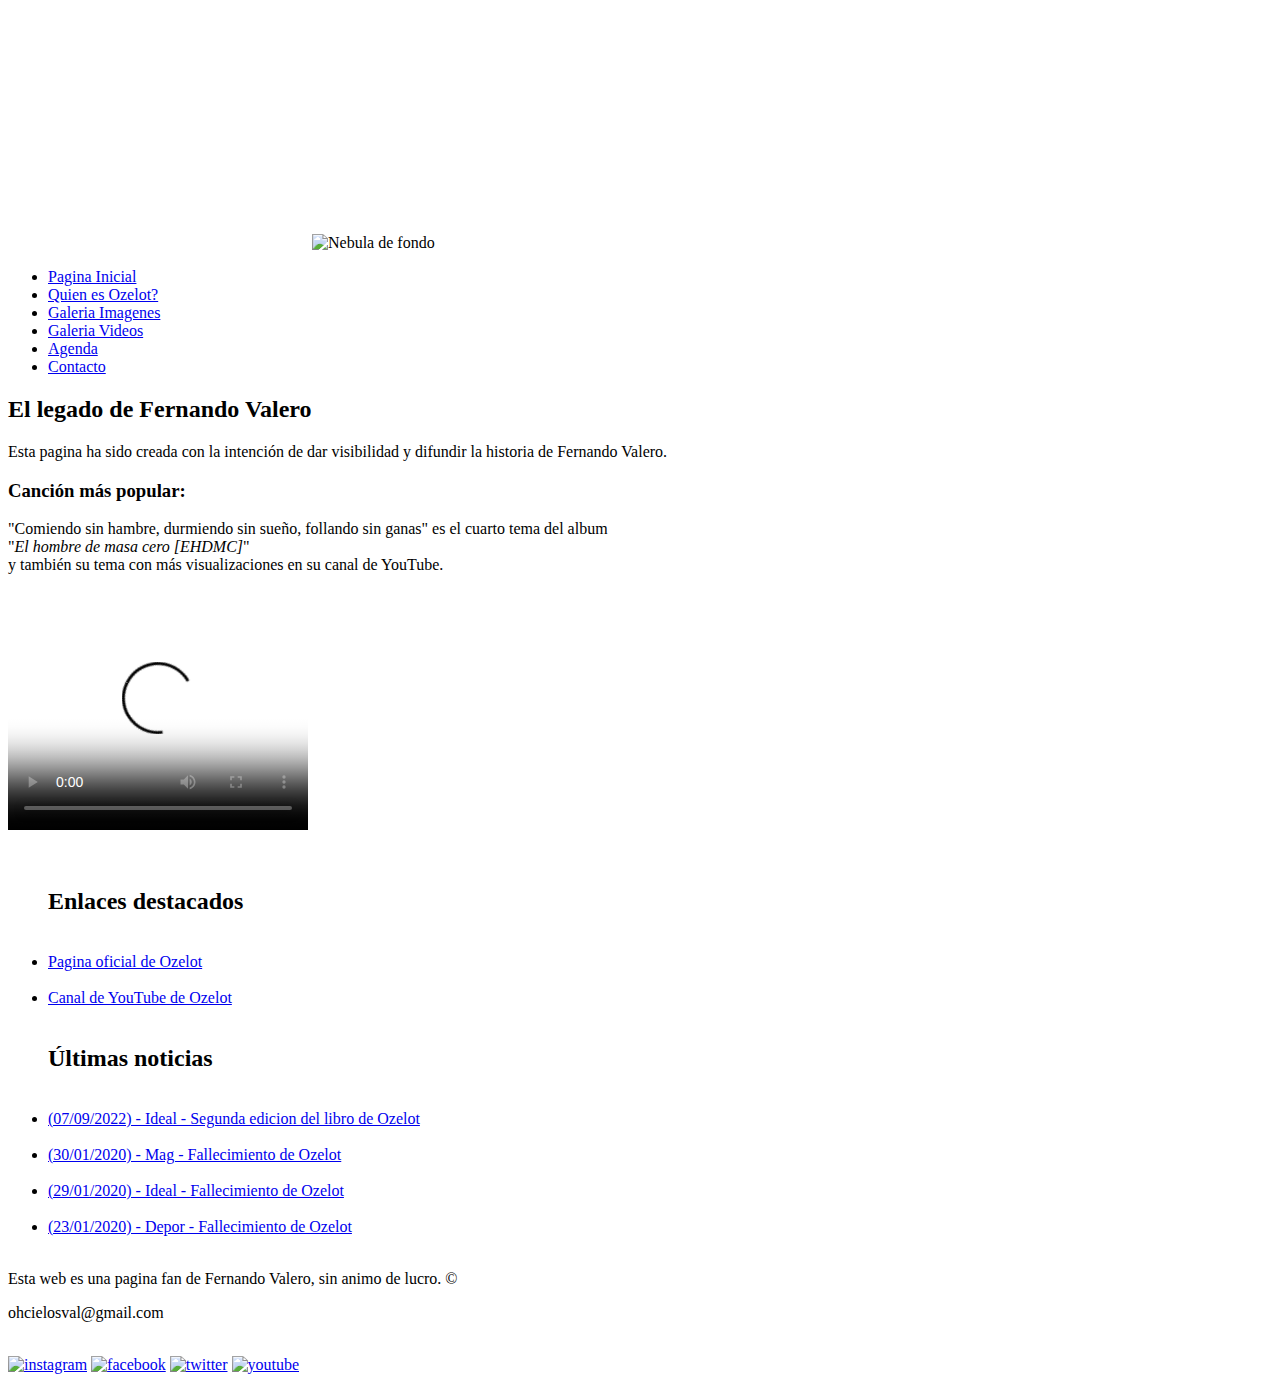
==== index.html @ 4ee29823 "Add files via upload" ====
<!DOCTYPE html>
<html lang="es">
  <head>
    <meta charset="UTF-8">
    <meta name="author" content="Víctor Escós Batalla">
    <meta name="description" content="Club de fans de Ozelot">
    <meta name="keywords" content="Club fans Ozelot">
    <meta name="viewport" content="width=device-width, initial-scale=1">
    <link rel="stylesheet" type="text/css" href="https://necolas.github.io/normalize.css/8.0.1/normalize.css">
    <link rel="stylesheet" type="text/css" href="./css/common.css">
    <link rel="stylesheet" type="text/css" href="./css/index.css">
    <title>Ozelot - Web de fans</title>
  </head>
  <body>
    <video src="./vid/portadavid.mp4" autoplay loop muted height="240" id="portadavid">Ozelot</video>
    <img src="./img/nebula.jpg" alt="Nebula de fondo" id="background">
    <header>
      <nav class="menu">
        <ul>
          <li>
            <a href="./index.html">Pagina Inicial</a>
          </li>
          <li>
            <a href="./web/general.html">Quien es Ozelot?</a>
          </li>
          <li>
            <a href="./web/fotos.html">Galeria Imagenes</a>
          </li>
          <li>
            <a href="./web/videos.html">Galeria Videos</a>
          </li>
          <li>
            <a href="./web/agenda.html">Agenda</a>
          </li>
          <li>
            <a href="./web/contacte.html">Contacto</a>
          </li>
        </ul>
      </nav>
    </header>
    <main>
      <div id="indexentrada">
        <section class="entrada">
          <h2>El legado de Fernando Valero</h2>
          <p>Esta pagina ha sido creada con la intención de dar visibilidad y difundir la historia de Fernando Valero.</p>
        </section>
        <section class="entrada">
          <h3>Canción más popular:</h3>
          <p>"Comiendo sin hambre, durmiendo sin sueño, follando sin ganas" es el cuarto tema del album <br>"<em>El hombre de masa cero [EHDMC]</em>" <br>y también su tema con más visualizaciones en su canal de YouTube.</p>
          <video src="./vid/ehdmcvi.mp4" controls preload="auto" poster="./img/ehdmcvi.png" height="240">Comiendo sin hambre, durmiendo sin sueño, follando sin ganas</video>
        </section>
      </div>
      <aside>
        <ul>
          <br>
          <h2>Enlaces destacados</h2>
          <br>
          <li>
            <a href="https://ozelot.es" target="_blank">Pagina oficial de Ozelot</a>            
          </li>
          <br>
          <li>
            <a href="https://www.youtube.com/channel/UCUdmDw_2STliMkFHPU3tFdg/featured" target="_blank">Canal de YouTube de Ozelot</a>            
          </li>
          <br>
        </ul>
        <ul>
          <h2>Últimas noticias</h2>
          <br>
          <li>
            <a href="https://www.ideal.es/culturas/segunda-edicion-libro-ozelot-20220907200158-nt.html?ref=https%3A%2F%2Fwww.google.com%2F" target="_blank">(07/09/2022) - Ideal - Segunda edicion del libro de Ozelot</a>
          </li>
          <br>
          <li>
            <a href="https://mag.elcomercio.pe/fama/ozelot-el-letrista-al-que-hoy-lloran-arkano-y-el-rap-espanol-muerte-de-ozelot-nnda-nnlt-noticia/?ref=ecr" target="_blank">(30/01/2020) - Mag - Fallecimiento de Ozelot</a>
          </li>
          <br>
          <li>
          <a href="https://www.ideal.es/culturas/granada-fallece-joven-artista-ozelot-20200129220842-nt.html?ref=https%3A%2F%2Fwww.google.com%2F" target="_blank">(29/01/2020) - Ideal - Fallecimiento de Ozelot</a>
          </li>
          <br>
          <li>
            <a href="https://depor.com/off-side/murio-ozelot-el-letrista-al-que-hoy-llora-el-circuito-de-rap-espanol-nnda-nnlt-noticia/?ref=depr"target="_blank">(23/01/2020) - Depor - Fallecimiento de Ozelot</a>
          </li>
          <br>
        </ul>
      </aside>
    </main>
    <footer>
      <p>Esta web es una pagina fan de Fernando Valero, sin animo de lucro. &copy;</p>
      <p>ohcielosval@gmail.com</p>
      <br>
      <a href="https://www.instagram.com/ohcielos_val/" target="_blank"><img src="./img/icon/iconinstagram.png" alt="instagram"></a>
      <a href="https://www.facebook.com/people/Ozelot/100063871713963/" target="_blank"><img src="./img/icon/iconsfacebook.png" alt="facebook"></a>
      <a href="https://twitter.com/_ohcielos" target="_blank"><img src="./img/icon/icontwitter.png" width="25" alt="twitter"></a>
      <a href="https://www.youtube.com/channel/UCUdmDw_2STliMkFHPU3tFdg" target="_blank"><img src="./img/icon/iconyoutube.png" width="25" alt="youtube"></a>
    </footer>
  </body>
</html>
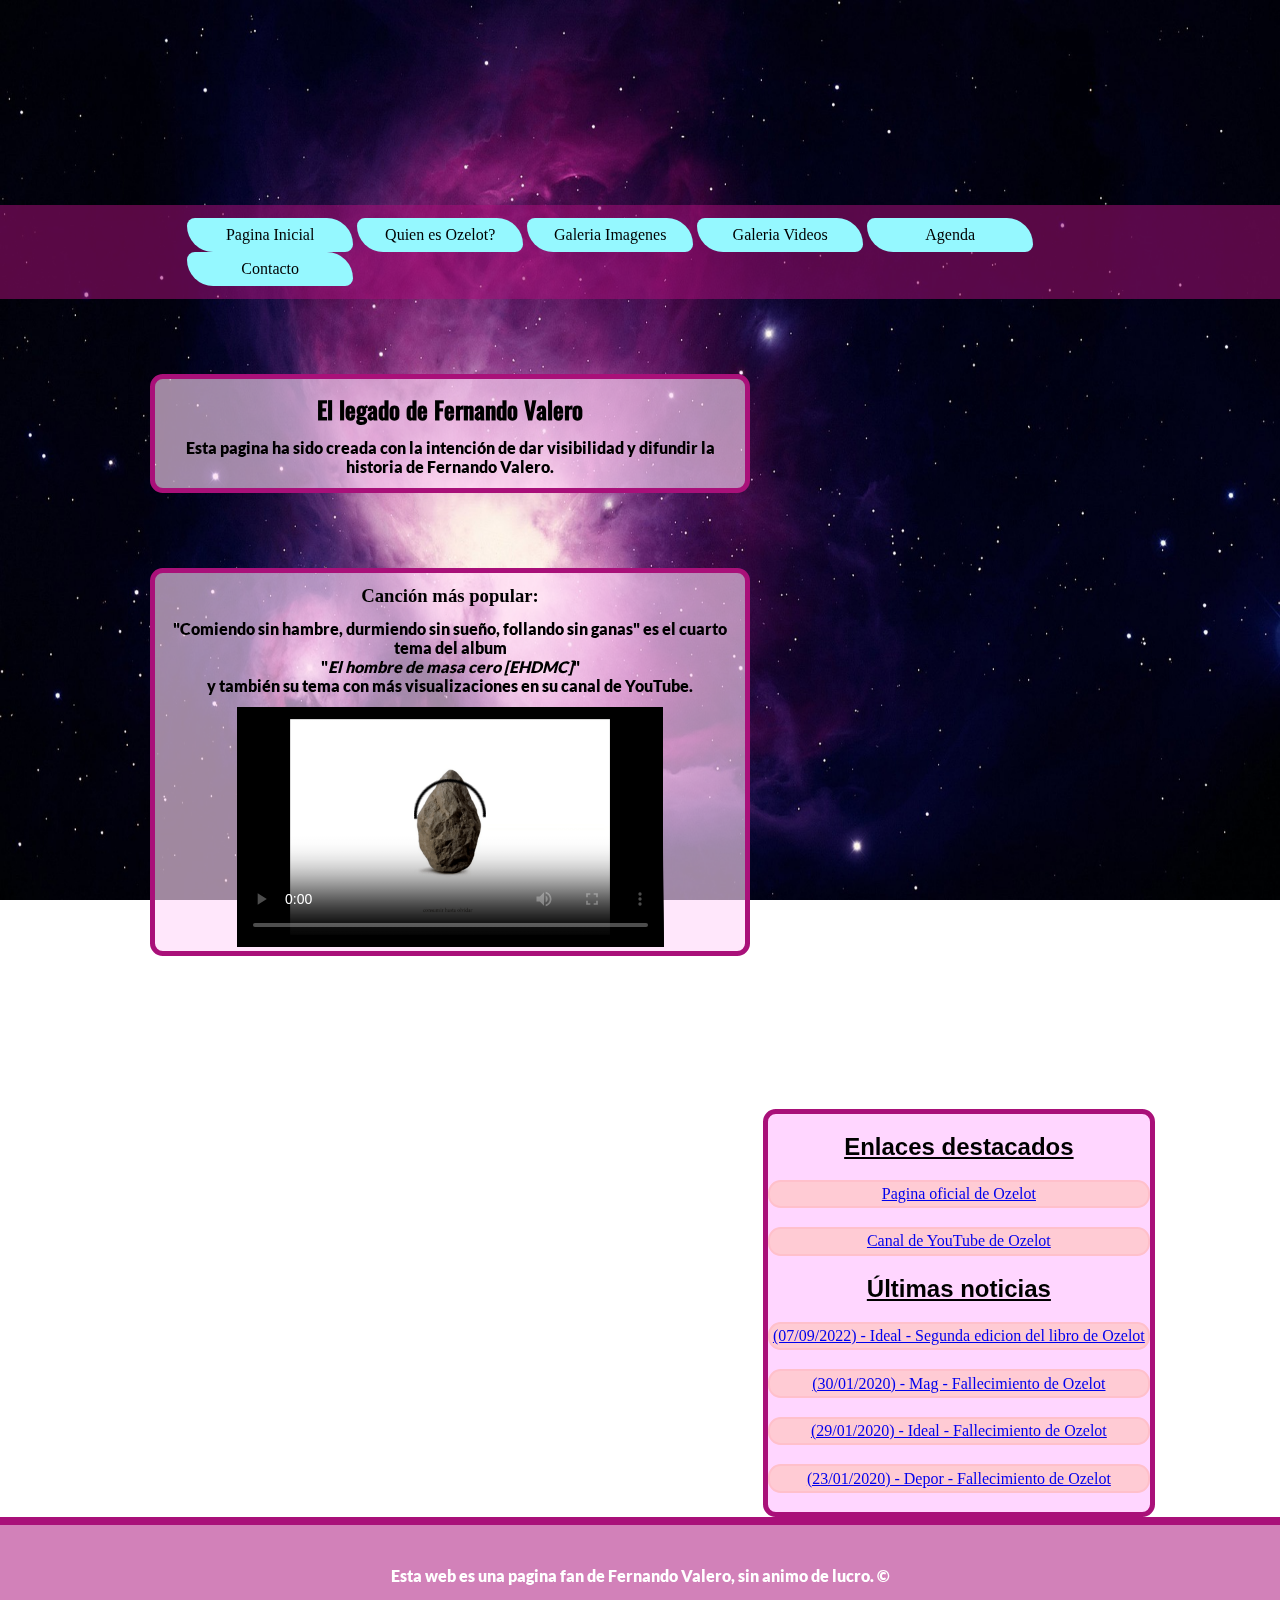
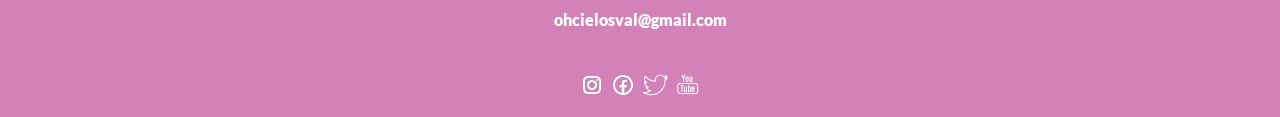
==== commit f49573fd: "Add files via upload" ====
--- a/index.html
+++ b/index.html
@@ -51,38 +51,29 @@
         </section>
       </div>
       <aside>
+        <h2>Enlaces destacados</h2>
         <ul>
-          <br>
-          <h2>Enlaces destacados</h2>
-          <br>
           <li>
             <a href="https://ozelot.es" target="_blank">Pagina oficial de Ozelot</a>            
           </li>
-          <br>
           <li>
             <a href="https://www.youtube.com/channel/UCUdmDw_2STliMkFHPU3tFdg/featured" target="_blank">Canal de YouTube de Ozelot</a>            
           </li>
-          <br>
         </ul>
+        <h2>Últimas noticias</h2>
         <ul>
-          <h2>Últimas noticias</h2>
-          <br>
           <li>
             <a href="https://www.ideal.es/culturas/segunda-edicion-libro-ozelot-20220907200158-nt.html?ref=https%3A%2F%2Fwww.google.com%2F" target="_blank">(07/09/2022) - Ideal - Segunda edicion del libro de Ozelot</a>
           </li>
-          <br>
           <li>
             <a href="https://mag.elcomercio.pe/fama/ozelot-el-letrista-al-que-hoy-lloran-arkano-y-el-rap-espanol-muerte-de-ozelot-nnda-nnlt-noticia/?ref=ecr" target="_blank">(30/01/2020) - Mag - Fallecimiento de Ozelot</a>
           </li>
-          <br>
           <li>
           <a href="https://www.ideal.es/culturas/granada-fallece-joven-artista-ozelot-20200129220842-nt.html?ref=https%3A%2F%2Fwww.google.com%2F" target="_blank">(29/01/2020) - Ideal - Fallecimiento de Ozelot</a>
           </li>
-          <br>
           <li>
-            <a href="https://depor.com/off-side/murio-ozelot-el-letrista-al-que-hoy-llora-el-circuito-de-rap-espanol-nnda-nnlt-noticia/?ref=depr"target="_blank">(23/01/2020) - Depor - Fallecimiento de Ozelot</a>
+            <a href="https://depor.com/off-side/murio-ozelot-el-letrista-al-que-hoy-llora-el-circuito-de-rap-espanol-nnda-nnlt-noticia/?ref=depr" target="_blank">(23/01/2020) - Depor - Fallecimiento de Ozelot</a>
           </li>
-          <br>
         </ul>
       </aside>
     </main>
--- a/css/common.css
+++ b/css/common.css
@@ -0,0 +1,144 @@
+/* Importar fuentes */
+
+@font-face {
+    font-family: 'lato';
+    src: url(./fonts/LatoBlack.ttf);
+}
+
+@font-face {
+    font-family: 'oswald';
+    src: url(./fonts/Oswald-Medium.ttf);
+}
+
+/* Fin importar fuentes */
+
+/* Extra */
+
+*{
+   margin: 0;
+   /* border: solid 1px yellow; */
+   /* Un buen truco es poner aquí un border mientras de desarrolla la web, para así poder ver y colocar de manera correcta cada elemento */
+}
+
+/* Fin extra */
+
+/* Fuentes */
+
+p, td{
+    font-family: 'lato';
+}
+
+h2, th{
+    font-family: 'oswald';
+}
+
+.menu li{
+    font-family: Georgia, 'Times New Roman', Times, serif;
+}
+
+/* Fin fuentes */
+
+/* Encabezado */
+.logo{
+    height: 200px;
+    padding-left: 35vw;
+    margin-top: 4%;
+}
+
+#background{
+    position: fixed;
+    left: 0;
+    top: 0;
+    height:100%;
+    width: 100%;
+    z-index: -1;   
+}
+
+.titulo{
+    color: rgb(178, 251, 255);
+    text-align: center;
+    padding-top: 2%;
+    padding-bottom: 2%;
+}
+
+/* Fin encabezado */
+
+/* Menú de navegación */
+
+.menu {
+    padding: 1% 11.5% 1% 11.5%;
+    margin-top: 4%;
+    background-color: #a9107986;
+
+}
+
+.menu li {
+    border-radius: 15px 50px;
+    background-color: #95f8ff;
+    text-align: center;
+    text-decoration: none;
+    display: inline-block;
+    width: 150px;
+    padding: .5em;
+  }
+
+.menu li:hover{
+    transition:all .5s ease-in-out;
+    background-color: #BBE1FA;
+    border:3px solid #8BBCCC;
+    transform: scale(1.1);
+}
+
+.menu li a:visited{
+    color: black;
+    text-decoration: none;
+}
+
+.menu li a:hover{
+    color: black;
+    text-decoration: none;
+}
+
+.menu li a:link{
+    color: black;
+    text-decoration: none;
+}
+
+/* Fin menú de navegación */
+
+/* Entradas */
+
+.entrada{
+    text-align: center;
+    margin-top: 10%;
+    margin-right: 20%;
+    margin-bottom: 10%;
+    border: #A91079 5px solid;
+    border-radius: 1vw;
+    background-color: #ffd8f8a0;
+}
+
+.entrada h2, h3, p{
+    margin: 2%;
+}
+
+/* Fin entradas */
+
+/* Pie */
+
+footer{
+    border-top: solid #A91079 8px;
+    background-color: #a9107986;
+    text-align: center;
+    clear: both;
+    padding: 1rem;
+    color: white;
+}
+
+footer a{
+    padding: .1rem;
+}
+
+/* Fin pie */
+
+/* There are no Easter Eggs here. Go away. */
--- a/css/index.css
+++ b/css/index.css
@@ -0,0 +1,49 @@
+#portadavid {
+    position: static;
+    height:100%;
+    width: 90%;
+    padding-left: 5%;
+}
+
+
+#indexentrada{
+    float: left;
+    padding-left: 150px;
+}
+
+aside{
+    float: right;
+    margin-top: 78px;
+    margin-right: 125px;
+    text-align: center;
+    background-color: rgba(255, 184, 255, 0.571);
+    border: solid #A91079 5px;
+    border-radius: 1vw;
+}
+
+aside ul{
+    padding: 0%;
+}
+
+h2{
+    margin-top: 5%;
+}
+
+aside ul li{
+    border: solid pink 2px;
+    background-color: rgb(255, 203, 212);
+    border-radius: 1vw;
+    list-style: none;
+    padding: .2em;
+    margin-block: 5%;
+}
+
+aside ul p{
+    font-size: 120%;
+    text-decoration: underline;
+}
+
+aside h2{
+    font-family: sans-serif;
+    text-decoration: underline;
+}
